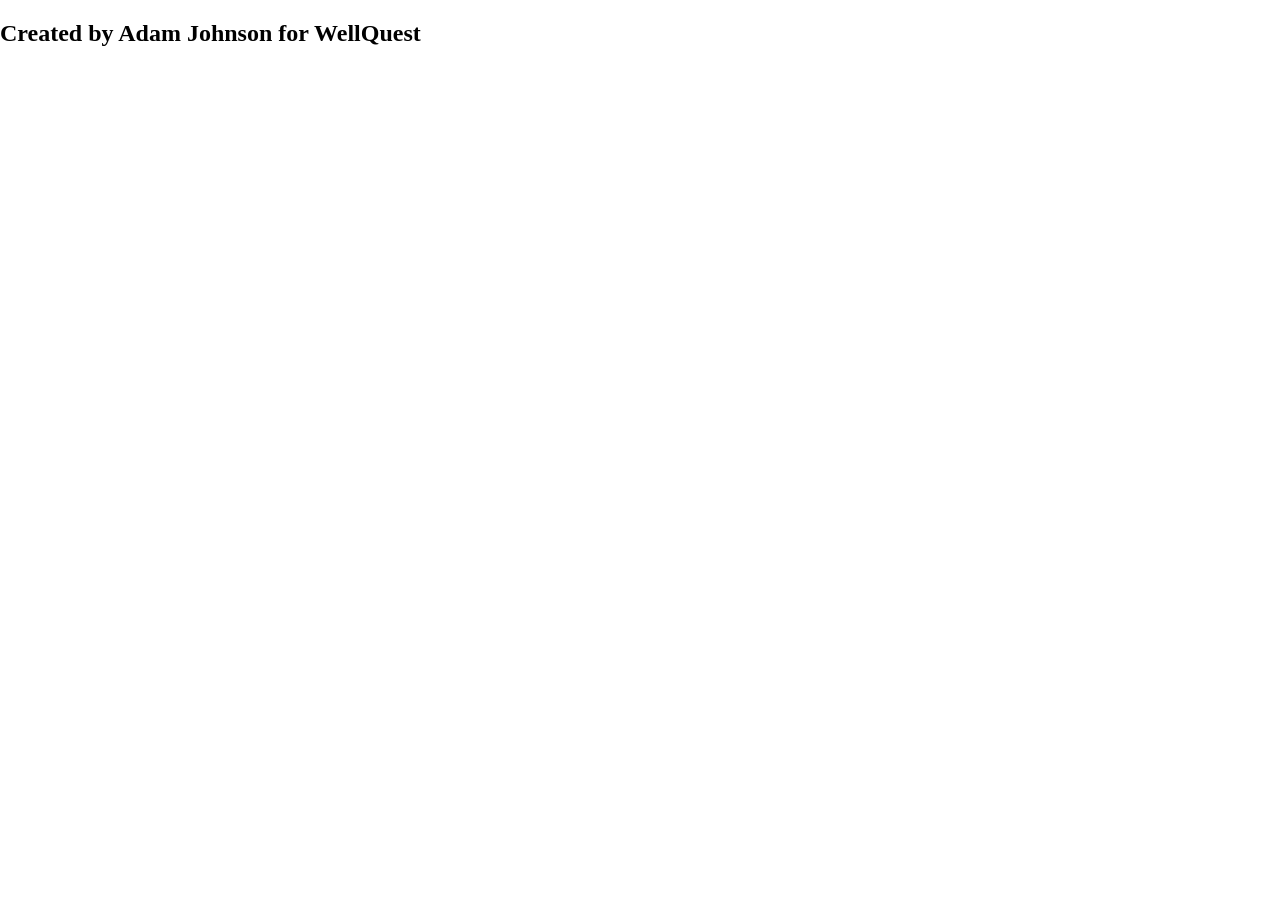
==== ActivityDirectorGames.Browser/wwwroot/index.html @ 0db1795e "Activity Director Games Initial commit of avalonia project" ====
<!DOCTYPE html>
<html>

<head>
    <title>Activity Director Games</title>
    <meta charset="UTF-8">
    <meta name="viewport" content="width=device-width, initial-scale=1.0">
    <base href="/" />
    <link rel="modulepreload" href="./main.js" />
    <link rel="modulepreload" href="./_framework/dotnet.js" />
    <link rel="modulepreload" href="./_framework/avalonia.js" />
    <link rel="stylesheet" href="./app.css" />
    <link href="manifest.webmanifest" rel="manifest" />
    <link rel="apple-touch-icon" sizes="512x512" href="icon-512.png" />
    <link rel="apple-touch-icon" sizes="192x192" href="icon-192.png" />
</head>

<body style="margin: 0px; overflow: hidden">
    <div id="out">
        <div id="avalonia-splash" class="avalonia-splash">
            <div class="center">
                <h2 class="purple">
                    Created by Adam Johnson for WellQuest
                </h2>
            </div>
            
        </div>
    </div>
    <script type='module' src="./main.js"></script>
	<script>navigator.serviceWorker.register('service-worker.js');</script>
</body>

</html>
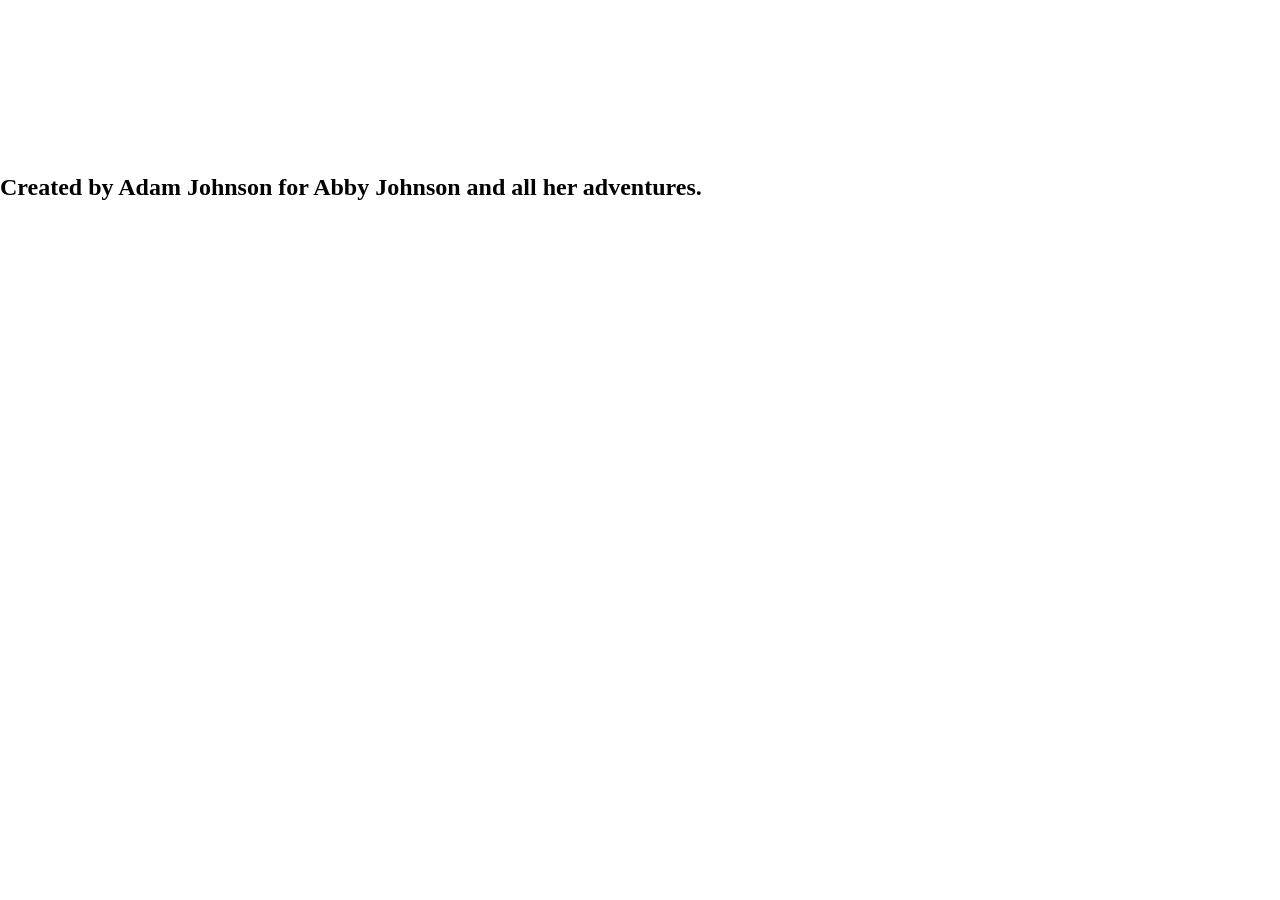
==== commit e8a7650d: "Upgrade projects to .NET 10 and improve browser UI Bump target frameworks to .NET 10 (net10.0-androi" ====
--- a/ActivityDirectorGames.Browser/wwwroot/index.html
+++ b/ActivityDirectorGames.Browser/wwwroot/index.html
@@ -11,19 +11,22 @@
     <link rel="modulepreload" href="./_framework/avalonia.js" />
     <link rel="stylesheet" href="./app.css" />
     <link href="manifest.webmanifest" rel="manifest" />
+    <link rel="icon" href="favicon.ico" sizes="any" />
     <link rel="apple-touch-icon" sizes="512x512" href="icon-512.png" />
     <link rel="apple-touch-icon" sizes="192x192" href="icon-192.png" />
 </head>
 
 <body style="margin: 0px; overflow: hidden">
     <div id="out">
-        <div id="avalonia-splash" class="avalonia-splash">
-            <div class="center">
-                <h2 class="purple">
-                    Created by Adam Johnson for WellQuest
+        <div class="avalonia-splash">
+            <video class="splash-video" autoplay muted playsinline poster="ActivityDirectorGames.jpg">
+                <source src="ActivityDirectorGames.mp4" type="video/mp4" />
+            </video>
+            <div class="splash-content">
+                <h2>
+                    Created by Adam Johnson for <strong>Abby Johnson</strong> and all her adventures.
                 </h2>
             </div>
-            
         </div>
     </div>
     <script type='module' src="./main.js"></script>
--- a/ActivityDirectorGames.Browser/wwwroot/app.css
+++ b/ActivityDirectorGames.Browser/wwwroot/app.css
@@ -0,0 +1,73 @@
+﻿html,
+body,
+#out {
+    height: 100%;
+    width: 100%;
+    margin: 0;
+}
+
+/* HTML styles for the splash screen */
+.avalonia-splash {
+    position: fixed;
+    inset: 0;
+    background: #e8f2fb url('ActivityDirectorGames.jpg') center / cover no-repeat;
+    font-family: 'Outfit', sans-serif;
+    justify-content: center;
+    align-items: center;
+    display: flex;
+    pointer-events: none;
+    overflow: hidden;
+    z-index: 1000;
+}
+
+.splash-video {
+    position: absolute;
+    top: 0;
+    left: 50%;
+    height: 100%;
+    width: auto;
+    min-width: 100%;
+    transform: translateX(-50%);
+    object-fit: cover;
+    z-index: 0;
+}
+
+.splash-content {
+    position: relative;
+    z-index: 1;
+    max-width: min(90vw, 48rem);
+    padding: 1.5rem 2rem;
+    text-align: center;
+    background: rgba(255, 255, 255, 0.82);
+    border-radius: 0.75rem;
+    box-shadow: 0 0.5rem 2rem rgba(27, 42, 78, 0.18);
+}
+
+@media (prefers-color-scheme: dark) {
+    .splash-content {
+        background: rgba(27, 42, 78, 0.82);
+    }
+
+    .avalonia-splash h2 {
+        color: white;
+    }
+}
+
+@media (prefers-color-scheme: light) {
+    .avalonia-splash h2 {
+        color: #1b2a4e;
+    }
+}
+
+.avalonia-splash h2 {
+    font-weight: 400;
+    font-size: 1.5rem;
+    margin: 0;
+}
+
+.avalonia-splash.splash-close {
+    opacity: 0;
+    visibility: hidden;
+    pointer-events: none;
+    transition: opacity 300ms ease, visibility 300ms ease;
+}
